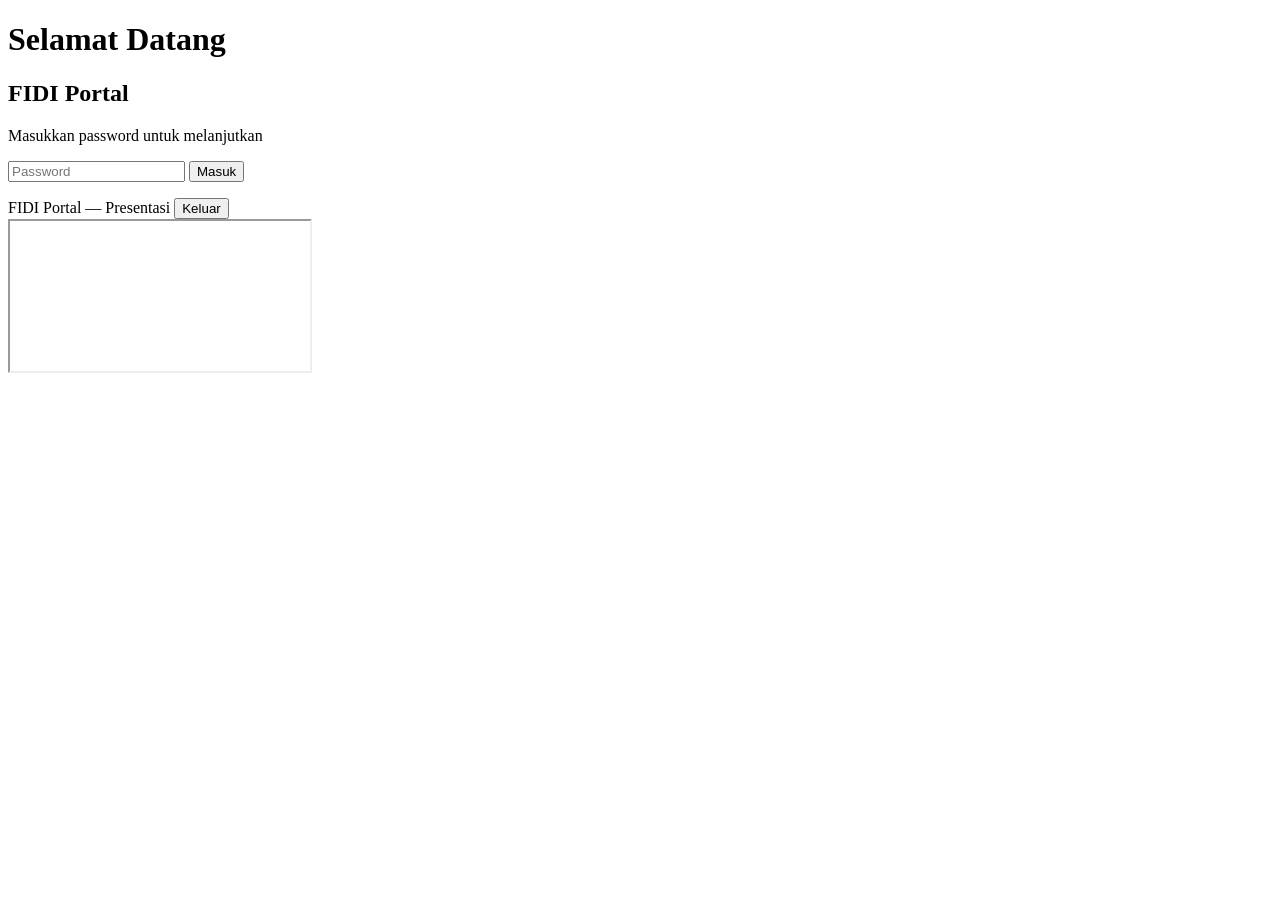
==== index.html @ 44d4aec3 "Rename index-1[1].html to index.html" ====
<!DOCTYPE html>
<html lang="id">
<head>
<meta charset="UTF-8">
<meta name="viewport" content="width=device-width, initial-scale=1.0">
<title>FIDI Portal</title>
<link rel="stylesheet" href="style.css">
</head>
<body>

  <!-- LAYAR PASSWORD -->
  <div id="gate" class="screen">
    <div class="card">
      <h1>Selamat Datang</h1>
      <h2>FIDI Portal</h2>
      <p class="subtitle">Masukkan password untuk melanjutkan</p>

      <form id="loginForm">
        <input type="password" id="passwordInput" placeholder="Password" autocomplete="off" required>
        <button type="submit">Masuk</button>
      </form>

      <p id="errorMsg" class="error"></p>
    </div>
  </div>

  <!-- HALAMAN INTI (MUNCUL SETELAH PASSWORD BENAR) -->
  <div id="content" class="screen hidden">
    <header class="topbar">
      <span>FIDI Portal — Presentasi</span>
      <button id="logoutBtn">Keluar</button>
    </header>
    <iframe id="pdfFrame" src="" title="Presentasi"></iframe>
  </div>

  <script src="script.js"></script>
</body>
</html>
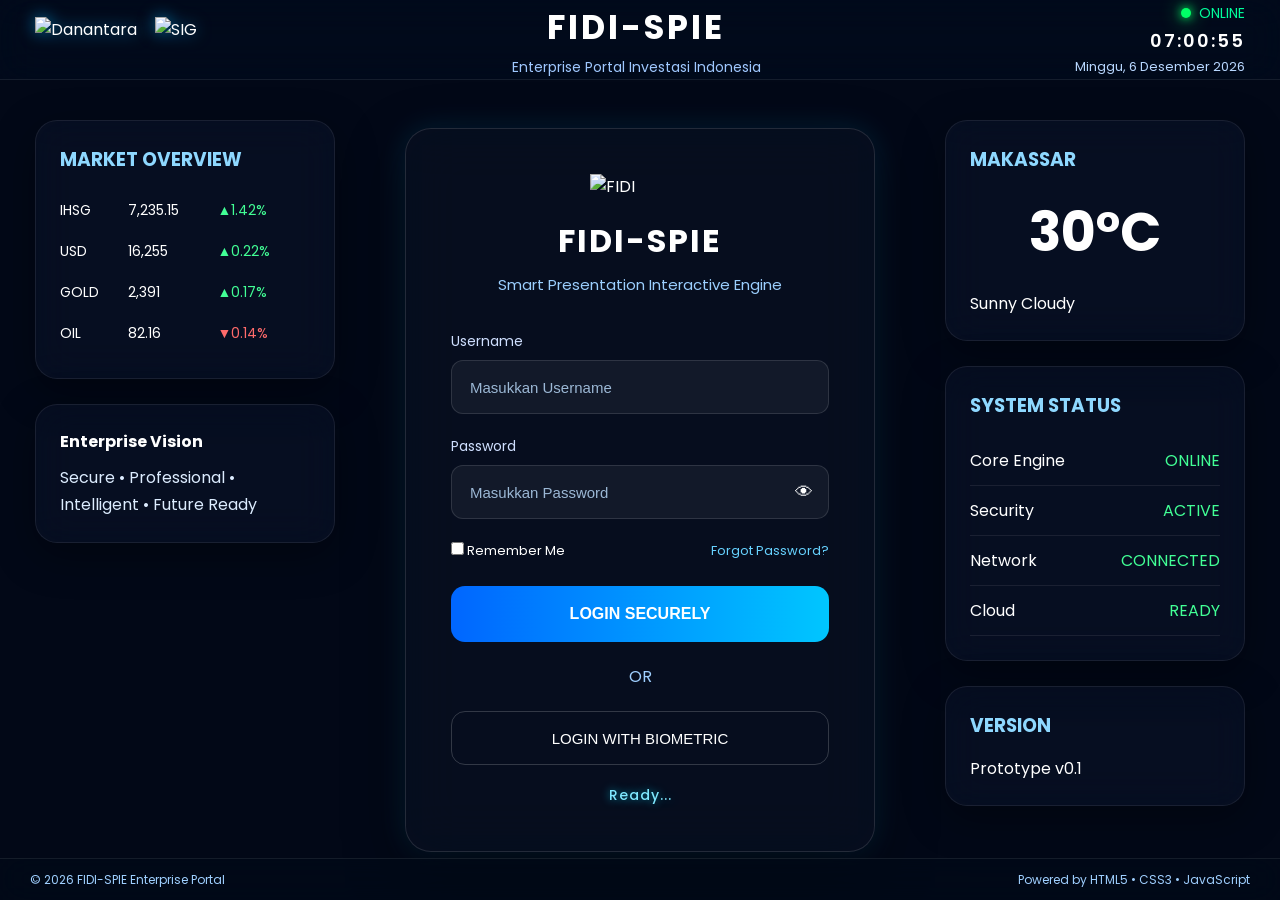
==== commit 01dd85de: "Rename Index.html to index.html" ====
--- a/index.html
+++ b/index.html
@@ -1,38 +1,491 @@
 <!DOCTYPE html>
 <html lang="id">
+
 <head>
+
 <meta charset="UTF-8">
-<meta name="viewport" content="width=device-width, initial-scale=1.0">
-<title>FIDI Portal</title>
-<link rel="stylesheet" href="style.css">
+
+<meta name="viewport"
+content="width=device-width, initial-scale=1.0">
+
+<title>
+
+FIDI-SPIE | Enterprise Portal Investasi Indonesia
+
+</title>
+
+<link rel="preconnect"
+href="https://fonts.googleapis.com">
+
+<link rel="preconnect"
+href="https://fonts.gstatic.com"
+crossorigin>
+
+<link href="https://fonts.googleapis.com/css2?family=Poppins:wght@300;400;500;600;700;800&display=swap"
+rel="stylesheet">
+  
+<link rel="icon"
+href="assets/favicon.png"
+type="image/png"> 
+<link rel="stylesheet"
+href="style.css">
+
 </head>
+
 <body>
 
-  <!-- LAYAR PASSWORD -->
-  <div id="gate" class="screen">
-    <div class="card">
-      <h1>Selamat Datang</h1>
-      <h2>FIDI Portal</h2>
-      <p class="subtitle">Masukkan password untuk melanjutkan</p>
-
-      <form id="loginForm">
-        <input type="password" id="passwordInput" placeholder="Password" autocomplete="off" required>
-        <button type="submit">Masuk</button>
-      </form>
-
-      <p id="errorMsg" class="error"></p>
-    </div>
-  </div>
-
-  <!-- HALAMAN INTI (MUNCUL SETELAH PASSWORD BENAR) -->
-  <div id="content" class="screen hidden">
-    <header class="topbar">
-      <span>FIDI Portal — Presentasi</span>
-      <button id="logoutBtn">Keluar</button>
-    </header>
-    <iframe id="pdfFrame" src="" title="Presentasi"></iframe>
-  </div>
-
-  <script src="script.js"></script>
+<!-- ===================================================== -->
+<!-- Animated Background -->
+<!-- ===================================================== -->
+<div id="animated-background">
+
+    <div id="bg-sky"></div>
+
+    <div id="bg-globe"></div>
+
+    <div id="bg-network"></div>
+
+    <div id="bg-nodes"></div>
+
+    <div id="bg-city"></div>
+
+    <div id="bg-street"></div>
+
+    <div id="bg-graph"></div>
+
+    <div id="bg-glow"></div>
+
+</div>
+  
+<!-- ===================================================== -->
+<!-- Header -->
+<!-- ===================================================== -->
+
+<header class="top-bar">
+
+<div class="left-logo">
+
+<img
+src="assets/logo-danantara.png"
+alt="Danantara"
+class="logo-company">
+
+<img
+src="assets/logo-sig.png"
+alt="SIG"
+class="logo-company">
+
+</div>
+
+<div class="portal-title">
+
+<h1>
+
+FIDI-SPIE
+
+</h1>
+
+<p>
+
+Enterprise Portal Investasi Indonesia
+
+</p>
+
+</div>
+
+<div class="right-status">
+
+<div class="status-online">
+
+<span class="online-dot"></span>
+
+ONLINE
+
+</div>
+
+<div id="liveClock">
+
+09:35:45
+
+</div>
+
+<div id="liveDate">
+
+Loading...
+
+</div>
+
+</div>
+
+</header>
+
+<!-- ===================================================== -->
+<!-- Main Container -->
+<!-- ===================================================== -->
+
+<main class="container">
+
+<!-- ================= LEFT ================= -->
+
+<section class="left-panel">
+
+<div class="market-card">
+
+<h3>
+
+MARKET OVERVIEW
+
+</h3>
+
+<table>
+
+<tr>
+
+<td>IHSG</td>
+
+<td>7,235.15</td>
+
+<td class="green">
+
+▲1.42%
+
+</td>
+
+</tr>
+
+<tr>
+
+<td>USD</td>
+
+<td>16,255</td>
+
+<td class="green">
+
+▲0.22%
+
+</td>
+
+</tr>
+
+<tr>
+
+<td>GOLD</td>
+
+<td>2,391</td>
+
+<td class="green">
+
+▲0.17%
+
+</td>
+
+</tr>
+
+<tr>
+
+<td>OIL</td>
+
+<td>82.16</td>
+
+<td class="red">
+
+▼0.14%
+
+</td>
+
+</tr>
+
+</table>
+
+</div>
+
+<div class="quote-card">
+
+<h4>
+
+Enterprise Vision
+
+</h4>
+
+<p>
+
+Secure
+
+•
+
+Professional
+
+•
+
+Intelligent
+
+•
+
+Future Ready
+
+</p>
+
+</div>
+
+</section>
+
+<!-- ================= CENTER ================= -->
+
+<section class="center-panel">
+
+<div class="login-card">
+
+<img
+src="assets/logo-fidi-spie.png"
+class="main-logo"
+alt="FIDI">
+
+<h2>
+
+FIDI-SPIE
+
+</h2>
+
+<h3>
+
+Smart Presentation Interactive Engine
+
+</h3>
+<form id="loginForm">
+
+<div class="input-group">
+
+<label>
+
+Username
+
+</label>
+
+<input
+type="text"
+id="username"
+placeholder="Masukkan Username"
+autocomplete="off">
+
+</div>
+
+<div class="input-group">
+
+<label>
+
+Password
+
+</label>
+
+<div class="password-box">
+
+<input
+type="password"
+id="password"
+placeholder="Masukkan Password">
+
+<button
+type="button"
+id="togglePassword">
+
+👁
+
+</button>
+
+</div>
+
+</div>
+
+<div class="option-row">
+
+<label class="remember">
+
+<input
+type="checkbox"
+id="remember">
+
+Remember Me
+
+</label>
+
+<a
+href="#"
+class="forgot">
+
+Forgot Password?
+
+</a>
+
+</div>
+
+<button
+type="button"
+class="login-button"
+onclick="login()">
+
+LOGIN SECURELY
+
+</button>
+
+<div class="separator">
+
+<span>
+
+OR
+
+</span>
+
+</div>
+
+<button
+type="button"
+class="biometric-button">
+
+LOGIN WITH BIOMETRIC
+
+</button>
+
+<div id="loginStatus">
+
+Ready...
+
+</div>
+
+</form>
+
+</div>
+
+</section>
+
+<!-- ================= RIGHT PANEL ================= -->
+
+<section class="right-panel">
+
+<div class="weather-card">
+
+<h3>
+
+MAKASSAR
+
+</h3>
+
+<div class="temperature">
+
+30°C
+
+</div>
+
+<p>
+
+Sunny Cloudy
+
+</p>
+
+</div>
+
+<div class="system-card">
+
+<h3>
+
+SYSTEM STATUS
+
+</h3>
+
+<ul>
+
+<li>
+
+Core Engine
+
+<span class="green">
+
+ONLINE
+
+</span>
+
+</li>
+
+<li>
+
+Security
+
+<span class="green">
+
+ACTIVE
+
+</span>
+
+</li>
+
+<li>
+
+Network
+
+<span class="green">
+
+CONNECTED
+
+</span>
+
+</li>
+
+<li>
+
+Cloud
+
+<span class="green">
+
+READY
+
+</span>
+
+</li>
+
+</ul>
+
+</div>
+
+<div class="version-card">
+
+<h3>
+
+VERSION
+
+</h3>
+
+<p>
+
+Prototype v0.1
+
+</p>
+
+</div>
+
+</section>
+
+</main>
+
+<footer>
+
+<div class="footer-left">
+
+© 2026 FIDI-SPIE Enterprise Portal
+
+</div>
+
+<div class="footer-right">
+
+Powered by HTML5 • CSS3 • JavaScript
+
+</div>
+
+</footer>
+
+<script src="script.js"></script>
+
+<div id="loadingScreen">
+
+</div>
 </body>
-</html>
+
+  </html>
--- a/style.css
+++ b/style.css
@@ -0,0 +1,1968 @@
+/* ==========================================================
+   FIDI-SPIE Enterprise Portal
+   STYLE.CSS
+   PART 2A
+   ========================================================== */
+
+*{
+    margin:0;
+    padding:0;
+    box-sizing:border-box;
+}
+
+html,
+body{
+
+    width:100%;
+    height:100%;
+
+    font-family:'Poppins',sans-serif;
+
+    overflow:hidden;
+
+    background:#020817;
+
+    color:#ffffff;
+
+}
+/* ==========================================================
+   Background Engine v2
+   ========================================================== */
+
+#animated-background{
+
+    position:fixed;
+
+    inset:0;
+
+    overflow:hidden;
+
+    z-index:-100;
+
+}
+
+/* ================= SKY ================= */
+
+#bg-sky{
+
+    position:absolute;
+
+    inset:0;
+
+    background-image:url("assets/background/sky.webp");
+
+    background-size:cover;
+
+    background-position:center;
+
+}
+
+/* ================= GLOBE ================= */
+
+#bg-globe{
+
+    position:absolute;
+
+    inset:0;
+
+    background-image:url("assets/background/globe.png");
+
+    background-size:cover;
+
+    background-position:center;
+
+    pointer-events:none;
+
+}
+
+/* ================= NETWORK ================= */
+
+#bg-network{
+
+    position:absolute;
+
+    inset:0;
+
+    background-image:url("assets/background/network.svg");
+
+    background-size:cover;
+
+    background-position:center;
+
+    pointer-events:none;
+
+}
+
+/* ================= NODE ================= */
+
+#bg-nodes{
+
+    position:absolute;
+
+    inset:0;
+
+    background-image:url("assets/background/nodes.svg");
+
+    background-size:cover;
+
+    background-position:center;
+
+    pointer-events:none;
+
+}
+
+/* ================= CITY ================= */
+
+#bg-city{
+
+    position:absolute;
+
+    inset:0;
+
+    background-image:url("assets/background/city.png");
+
+    background-size:cover;
+
+    background-position:center;
+
+}
+
+/* ================= STREET ================= */
+
+#bg-street{
+
+    position:absolute;
+
+    inset:0;
+
+    background-image:url("assets/background/streetlight.png");
+
+    background-size:cover;
+
+    background-position:center;
+
+}
+
+/* ================= GRAPH ================= */
+
+#bg-graph{
+
+    position:absolute;
+
+    inset:0;
+
+    background-image:url("assets/background/graph.svg");
+
+    background-size:cover;
+
+    background-position:center;
+
+}
+
+/* ================= GLOW ================= */
+
+#bg-glow{
+
+    position:absolute;
+
+    inset:0;
+
+    background-image:url("assets/background/glow.png");
+
+    background-size:cover;
+
+    background-position:center;
+
+   }
+* ==========================================================
+   Animated Background
+   ========================================================== */
+
+#animated-background{
+
+    position:fixed;
+
+    top:0;
+    left:0;
+
+    width:100%;
+    height:100%;
+
+    z-index:-10;
+
+    background-image:url("assets/background.webp");
+
+    background-size:cover;
+
+    background-position:center;
+
+    background-repeat:no-repeat;
+
+}
+
+.background-overlay{
+
+    position:absolute;
+
+    inset:0;
+
+    background:
+
+    linear-gradient(
+
+    135deg,
+
+    rgba(2,10,30,.82),
+
+    rgba(5,35,70,.55),
+
+    rgba(1,5,18,.88)
+
+    );
+
+}
+
+.background-glow{
+
+    position:absolute;
+
+    width:900px;
+
+    height:900px;
+
+    border-radius:50%;
+
+    top:-220px;
+
+    right:-220px;
+
+    background:
+
+    radial-gradient(
+
+    circle,
+
+    rgba(0,170,255,.28),
+
+    transparent 70%
+
+    );
+
+    filter:blur(70px);
+
+}
+
+.background-grid{
+
+    position:absolute;
+
+    inset:0;
+
+    background-image:
+
+    linear-gradient(
+
+    rgba(255,255,255,.03) 1px,
+
+    transparent 1px),
+
+    linear-gradient(
+
+    90deg,
+
+    rgba(255,255,255,.03) 1px,
+
+    transparent 1px);
+
+    background-size:60px 60px;
+
+}
+
+.background-network{
+
+    position:absolute;
+
+    inset:0;
+
+}
+
+.background-particles{
+
+    position:absolute;
+
+    inset:0;
+
+}
+
+.background-city{
+
+    position:absolute;
+
+    inset:0;
+
+}
+
+.background-globe{
+
+    position:absolute;
+
+    inset:0;
+
+}
+
+.background-graph{
+
+    position:absolute;
+
+    inset:0;
+
+}
+
+/* ==========================================================
+   Header
+   ========================================================== */
+
+.top-bar{
+
+    position:fixed;
+
+    top:0;
+
+    left:0;
+
+    width:100%;
+
+    height:80px;
+
+    padding:0 35px;
+
+    display:flex;
+
+    justify-content:space-between;
+
+    align-items:center;
+
+    backdrop-filter:blur(18px);
+
+    background:rgba(0,15,35,.35);
+
+    border-bottom:1px solid rgba(255,255,255,.08);
+
+    z-index:100;
+
+}
+
+.left-logo{
+
+    display:flex;
+
+    align-items:center;
+
+    gap:18px;
+
+}
+
+.logo-company{
+
+    height:46px;
+
+    object-fit:contain;
+
+    filter:
+
+    drop-shadow(0 0 8px rgba(0,180,255,.6));
+
+}
+
+.portal-title{
+
+    text-align:center;
+
+}
+
+.portal-title h1{
+
+    font-size:34px;
+
+    font-weight:700;
+
+    letter-spacing:3px;
+
+    color:#ffffff;
+
+}
+
+.portal-title p{
+
+    margin-top:4px;
+
+    font-size:14px;
+
+    color:#9fc8ff;
+
+}
+
+.right-status{
+
+    display:flex;
+
+    flex-direction:column;
+
+    align-items:flex-end;
+
+    gap:3px;
+
+}
+
+.status-online{
+
+    display:flex;
+
+    align-items:center;
+
+    gap:8px;
+
+    color:#00ff9c;
+
+    font-size:14px;
+
+}
+
+.online-dot{
+
+    width:10px;
+
+    height:10px;
+
+    border-radius:50%;
+
+    background:#00ff66;
+
+    box-shadow:
+
+    0 0 10px #00ff66,
+
+    0 0 20px #00ff66;
+
+}
+
+#liveClock{
+
+    font-size:18px;
+
+    font-weight:600;
+
+}
+
+#liveDate{
+
+    font-size:13px;
+
+    color:#b7d7ff;
+
+}
+
+/* ==========================================================
+   Main Layout
+   ========================================================== */
+
+.container{
+
+    width:100%;
+
+    height:100vh;
+
+    display:grid;
+
+    grid-template-columns:
+
+    300px
+
+    1fr
+
+    300px;
+
+    gap:30px;
+
+    padding:
+
+    120px
+
+    35px
+
+    40px;
+
+}
+
+.left-panel{
+
+    display:flex;
+
+    flex-direction:column;
+
+    gap:25px;
+
+}
+
+.center-panel{
+
+    display:flex;
+
+    justify-content:center;
+
+    align-items:center;
+
+}
+
+.right-panel{
+
+    display:flex;
+
+    flex-direction:column;
+
+    gap:25px;
+
+}
+/* ==========================================================
+   LOGIN CARD
+   ========================================================== */
+
+.login-card{
+
+    width:100%;
+    max-width:470px;
+
+    padding:45px;
+
+    border-radius:26px;
+
+    background:rgba(12,22,42,.42);
+
+    backdrop-filter:blur(25px);
+
+    border:1px solid rgba(255,255,255,.12);
+
+    box-shadow:
+
+    0 20px 60px rgba(0,0,0,.45),
+
+    0 0 30px rgba(0,180,255,.15);
+
+}
+
+.main-logo{
+
+    display:block;
+
+    width:100px;
+
+    margin:0 auto 18px;
+
+}
+
+.login-card h2{
+
+    text-align:center;
+
+    font-size:32px;
+
+    font-weight:700;
+
+    letter-spacing:2px;
+
+}
+
+.login-card h3{
+
+    margin-top:8px;
+
+    text-align:center;
+
+    color:#9ccfff;
+
+    font-size:15px;
+
+    font-weight:400;
+
+    margin-bottom:35px;
+
+}
+
+/* ==========================================================
+   INPUT
+   ========================================================== */
+
+.input-group{
+
+    margin-bottom:22px;
+
+}
+
+.input-group label{
+
+    display:block;
+
+    margin-bottom:8px;
+
+    color:#cfdfff;
+
+    font-size:14px;
+
+}
+
+.input-group input{
+
+    width:100%;
+
+    height:54px;
+
+    padding:0 18px;
+
+    border-radius:12px;
+
+    border:1px solid rgba(255,255,255,.12);
+
+    background:rgba(255,255,255,.05);
+
+    color:#ffffff;
+
+    font-size:15px;
+
+    outline:none;
+
+}
+
+.input-group input::placeholder{
+
+    color:#9cb8d5;
+
+}
+
+.password-box{
+
+    position:relative;
+
+}
+
+.password-box button{
+
+    position:absolute;
+
+    right:16px;
+
+    top:50%;
+
+    transform:translateY(-50%);
+
+    background:none;
+
+    border:none;
+
+    color:white;
+
+    cursor:pointer;
+
+    font-size:18px;
+
+}
+
+/* ==========================================================
+   OPTION
+   ========================================================== */
+
+.option-row{
+
+    display:flex;
+
+    justify-content:space-between;
+
+    align-items:center;
+
+    margin-bottom:25px;
+
+}
+
+.option-row label{
+
+    font-size:13px;
+
+}
+
+.option-row a{
+
+    color:#67d2ff;
+
+    text-decoration:none;
+
+    font-size:13px;
+
+}
+
+/* ==========================================================
+   BUTTON
+   ========================================================== */
+
+.login-button{
+
+    width:100%;
+
+    height:56px;
+
+    border:none;
+
+    border-radius:14px;
+
+    cursor:pointer;
+
+    font-size:16px;
+
+    font-weight:600;
+
+    color:white;
+
+    background:
+
+    linear-gradient(
+
+    90deg,
+
+    #0066ff,
+
+    #00c6ff
+
+    );
+
+}
+
+.separator{
+
+    margin:22px 0;
+
+    text-align:center;
+
+    color:#9fcfff;
+
+}
+
+.biometric-button{
+
+    width:100%;
+
+    height:54px;
+
+    border-radius:14px;
+
+    cursor:pointer;
+
+    background:transparent;
+
+    border:1px solid rgba(255,255,255,.18);
+
+    color:white;
+
+    font-size:15px;
+
+}
+
+#loginStatus{
+
+    margin-top:20px;
+
+    text-align:center;
+
+    color:#79d8ff;
+
+    font-size:13px;
+
+}
+
+/* ==========================================================
+   MARKET CARD
+   ========================================================== */
+
+.market-card,
+.quote-card,
+.weather-card,
+.system-card,
+.version-card{
+
+    padding:24px;
+
+    border-radius:22px;
+
+    background:rgba(15,28,52,.35);
+
+    backdrop-filter:blur(18px);
+
+    border:1px solid rgba(255,255,255,.08);
+
+    box-shadow:
+
+    0 12px 40px rgba(0,0,0,.35);
+
+}
+
+.market-card h3,
+.weather-card h3,
+.system-card h3,
+.version-card h3{
+
+    margin-bottom:16px;
+
+    color:#8ed8ff;
+
+}
+
+.market-card table{
+
+    width:100%;
+
+    border-collapse:collapse;
+
+}
+
+.market-card td{
+
+    padding:10px 0;
+
+    font-size:14px;
+
+}
+
+.green{
+
+    color:#42ff96;
+
+}
+
+.red{
+
+    color:#ff6b6b;
+
+}
+
+.quote-card h4{
+
+    margin-bottom:10px;
+
+}
+
+.quote-card p{
+
+    line-height:1.7;
+
+    color:#dcecff;
+
+}
+
+/* ==========================================================
+   WEATHER
+   ========================================================== */
+
+.temperature{
+
+    font-size:54px;
+
+    font-weight:700;
+
+    text-align:center;
+
+    margin:18px 0;
+
+}
+
+/* ==========================================================
+   SYSTEM
+   ========================================================== */
+
+.system-card ul{
+
+    list-style:none;
+
+}
+
+.system-card li{
+
+    display:flex;
+
+    justify-content:space-between;
+
+    padding:12px 0;
+
+    border-bottom:1px solid rgba(255,255,255,.08);
+
+}
+
+/* ==========================================================
+   FOOTER
+   ========================================================== */
+
+footer{
+
+    position:fixed;
+
+    bottom:0;
+
+    left:0;
+
+    width:100%;
+
+    height:42px;
+
+    padding:0 30px;
+
+    display:flex;
+
+    justify-content:space-between;
+
+    align-items:center;
+
+    background:rgba(0,12,25,.45);
+
+    backdrop-filter:blur(16px);
+
+    border-top:1px solid rgba(255,255,255,.08);
+
+    font-size:12px;
+
+    color:#9fcfff;
+
+}
+/* ==========================================================
+   PART 2C
+   Animation + Responsive
+   ========================================================== */
+
+/* ============================
+   LOGIN CARD GLOW
+============================ */
+
+.login-card{
+
+    animation:
+
+    cardGlow 4s ease-in-out infinite;
+
+}
+
+@keyframes cardGlow{
+
+    0%{
+
+        box-shadow:
+
+        0 0 25px rgba(0,180,255,.20);
+
+    }
+
+    50%{
+
+        box-shadow:
+
+        0 0 45px rgba(0,220,255,.45);
+
+    }
+
+    100%{
+
+        box-shadow:
+
+        0 0 25px rgba(0,180,255,.20);
+
+    }
+
+}
+
+/* ============================
+   ONLINE DOT
+============================ */
+
+.online-dot{
+
+    animation:
+
+    pulse 1.8s infinite;
+
+}
+
+@keyframes pulse{
+
+    0%{
+
+        transform:scale(1);
+
+        opacity:1;
+
+    }
+
+    50%{
+
+        transform:scale(1.4);
+
+        opacity:.4;
+
+    }
+
+    100%{
+
+        transform:scale(1);
+
+        opacity:1;
+
+    }
+
+}
+
+/* ============================
+   BUTTON
+============================ */
+
+.login-button{
+
+    transition:.35s;
+
+}
+
+.login-button:hover{
+
+    transform:
+
+    translateY(-2px);
+
+    box-shadow:
+
+    0 0 25px rgba(0,180,255,.50);
+
+}
+
+.biometric-button{
+
+    transition:.35s;
+
+}
+
+.biometric-button:hover{
+
+    background:
+
+    rgba(255,255,255,.08);
+
+}
+
+/* ============================
+   INPUT
+============================ */
+
+.input-group input{
+
+    transition:.30s;
+
+}
+
+.input-group input:focus{
+
+    border-color:#00c6ff;
+
+    box-shadow:
+
+    0 0 20px rgba(0,180,255,.35);
+
+}
+
+/* ============================
+   CARD
+============================ */
+
+.market-card,
+.quote-card,
+.weather-card,
+.system-card,
+.version-card{
+
+    transition:.35s;
+
+}
+
+.market-card:hover,
+.quote-card:hover,
+.weather-card:hover,
+.system-card:hover,
+.version-card:hover{
+
+    transform:
+
+    translateY(-5px);
+
+}
+
+/* ============================
+   LOGO
+============================ */
+
+.logo-company{
+
+    transition:.4s;
+
+}
+
+.logo-company:hover{
+
+    transform:scale(1.08);
+
+}
+
+/* ============================
+   LOGIN LOGO
+============================ */
+
+.main-logo{
+
+    animation:
+
+    logoFloat 5s ease-in-out infinite;
+
+}
+
+@keyframes logoFloat{
+
+    0%{
+
+        transform:translateY(0);
+
+    }
+
+    50%{
+
+        transform:translateY(-8px);
+
+    }
+
+    100%{
+
+        transform:translateY(0);
+
+    }
+
+}
+
+/* ============================
+   LIVE CLOCK
+============================ */
+
+#liveClock{
+
+    letter-spacing:2px;
+
+}
+
+/* ============================
+   SCROLLBAR
+============================ */
+
+::-webkit-scrollbar{
+
+    width:8px;
+
+}
+
+::-webkit-scrollbar-thumb{
+
+    background:#0099ff;
+
+    border-radius:20px;
+
+}
+
+/* ============================
+   RESPONSIVE TABLET
+============================ */
+
+@media(max-width:1200px){
+
+.container{
+
+grid-template-columns:
+
+250px
+
+1fr
+
+250px;
+
+gap:20px;
+
+}
+
+.login-card{
+
+max-width:420px;
+
+}
+
+}
+
+/* ============================
+   RESPONSIVE MOBILE
+============================ */
+
+@media(max-width:900px){
+
+body{
+
+overflow:auto;
+
+}
+
+.top-bar{
+
+height:auto;
+
+padding:18px;
+
+flex-direction:column;
+
+gap:15px;
+
+}
+
+.container{
+
+display:flex;
+
+flex-direction:column;
+
+padding:
+
+170px
+
+18px
+
+70px;
+
+}
+
+.left-panel{
+
+order:2;
+
+}
+
+.center-panel{
+
+order:1;
+
+}
+
+.right-panel{
+
+order:3;
+
+}
+
+.login-card{
+
+width:100%;
+
+padding:30px;
+
+}
+
+.portal-title h1{
+
+font-size:28px;
+
+}
+
+.portal-title p{
+
+font-size:13px;
+
+}
+
+.logo-company{
+
+height:38px;
+
+}
+
+.main-logo{
+
+width:85px;
+
+}
+
+.temperature{
+
+font-size:42px;
+
+}
+
+footer{
+
+position:relative;
+
+height:auto;
+
+padding:15px;
+
+flex-direction:column;
+
+gap:5px;
+
+}
+
+}
+
+/* ============================
+   RESPONSIVE SMALL PHONE
+============================ */
+
+@media(max-width:480px){
+
+.login-card{
+
+padding:25px;
+
+}
+
+.portal-title h1{
+
+font-size:22px;
+
+}
+
+.login-card h2{
+
+font-size:24px;
+
+}
+
+.login-card h3{
+
+font-size:13px;
+
+}
+
+.login-button{
+
+height:50px;
+
+}
+
+.biometric-button{
+
+height:50px;
+
+}
+
+.market-card,
+.quote-card,
+.weather-card,
+.system-card,
+.version-card{
+
+padding:18px;
+
+}
+
+}
+
+/* ==========================================================
+   END STYLE.CSS
+   ========================================================== */
+@keyframes shake {
+
+0%{transform:translateX(0);}
+20%{transform:translateX(-8px);}
+40%{transform:translateX(8px);}
+60%{transform:translateX(-8px);}
+80%{transform:translateX(8px);}
+100%{transform:translateX(0);}
+
+}
+
+.shake{
+
+animation:shake .5s;
+
+}
+/*==========================================================
+PART 3C
+==========================================================*/
+
+.background-globe{
+
+animation:
+globePulse 3s infinite;
+
+}
+
+@keyframes globePulse{
+
+0%{
+
+opacity:.85;
+
+}
+
+50%{
+
+opacity:1;
+
+}
+
+100%{
+
+opacity:.85;
+
+}
+
+}
+
+.background-city{
+
+animation:
+cityLight 1.5s infinite alternate;
+
+}
+
+@keyframes cityLight{
+
+0%{
+
+filter:brightness(.92);
+
+}
+
+100%{
+
+filter:brightness(1.15);
+
+}
+
+}
+
+.background-graph{
+
+background-size:300% 100%;
+
+animation:
+graphMove 10s linear infinite;
+
+}
+
+@keyframes graphMove{
+
+0%{
+
+background-position:0 0;
+
+}
+
+100%{
+
+background-position:1000px 0;
+
+}
+
+   }
+/*==========================================================
+ FIDI-SPIE ENTERPRISE BACKGROUND ENGINE V1.0
+ PART 4A
+==========================================================*/
+
+/* ---------- SKY ---------- */
+
+#bg-sky{
+
+position:absolute;
+
+inset:0;
+
+background:url("assets/background/sky.webp")
+center center/cover no-repeat;
+
+animation:skyMove 60s linear infinite;
+
+z-index:1;
+
+}
+
+/* ---------- GLOBE ---------- */
+
+#bg-globe{
+
+position:absolute;
+
+inset:0;
+
+background:url("assets/background/globe.png")
+center center/cover no-repeat;
+
+animation:globeGlow 6s ease-in-out infinite;
+
+z-index:2;
+
+}
+
+/* ---------- CITY ---------- */
+
+#bg-city{
+
+position:absolute;
+
+inset:0;
+
+background:url("assets/background/city.png")
+center center/cover no-repeat;
+
+animation:cityPulse 4s ease-in-out infinite;
+
+z-index:3;
+
+}
+
+/* ---------- GLOW ---------- */
+
+#bg-glow{
+
+position:absolute;
+
+inset:0;
+
+background:url("assets/background/glow.png")
+center center/cover no-repeat;
+
+mix-blend-mode:screen;
+
+animation:glowPulse 5s ease-in-out infinite;
+
+z-index:4;
+
+pointer-events:none;
+
+}
+/*==========================================================
+KEYFRAME
+==========================================================*/
+
+@keyframes skyMove{
+
+0%{
+
+transform:scale(1);
+
+}
+
+50%{
+
+transform:scale(1.03);
+
+}
+
+100%{
+
+transform:scale(1);
+
+}
+
+}
+
+@keyframes globeGlow{
+
+0%{
+
+opacity:.88;
+
+transform:scale(1);
+
+}
+
+50%{
+
+opacity:1;
+
+transform:scale(1.015);
+
+}
+
+100%{
+
+opacity:.88;
+
+transform:scale(1);
+
+}
+
+}
+
+@keyframes cityPulse{
+
+0%{
+
+filter:brightness(.95);
+
+}
+
+50%{
+
+filter:brightness(1.08);
+
+}
+
+100%{
+
+filter:brightness(.95);
+
+}
+
+}
+
+@keyframes glowPulse{
+
+0%{
+
+opacity:.35;
+
+}
+
+50%{
+
+opacity:.8;
+
+}
+
+100%{
+
+opacity:.35;
+
+}
+
+   }
+/* ==========================================================
+   PART 4D
+   Background Animation Engine
+========================================================== */
+
+#bg-sky,
+#bg-globe,
+#bg-network,
+#bg-nodes,
+#bg-city,
+#bg-street,
+#bg-graph,
+#bg-glow{
+
+    position:fixed;
+
+    top:0;
+
+    left:0;
+
+    width:100%;
+
+    height:100%;
+
+    pointer-events:none;
+
+    background-repeat:no-repeat;
+
+    background-position:center;
+
+    background-size:cover;
+
+}
+
+/* Sky */
+
+#bg-sky{
+
+    background-image:url("assets/background/sky.webp");
+
+    z-index:-20;
+
+}
+
+/* Glow */
+
+#bg-glow{
+
+    background-image:url("assets/background/glow.png");
+
+    mix-blend-mode:screen;
+
+    opacity:.55;
+
+    animation:glowPulse 4s ease-in-out infinite;
+
+    z-index:-19;
+
+}
+
+/* Globe */
+
+#bg-globe{
+
+    background-image:url("assets/background/globe.png");
+
+    background-position:left center;
+
+    background-size:42%;
+
+    animation:globeFloat 18s ease-in-out infinite;
+
+    z-index:-18;
+
+}
+
+/* Network */
+
+#bg-network{
+
+    background-image:url("assets/background/network.svg");
+
+    background-position:left center;
+
+    background-size:42%;
+
+    opacity:.45;
+
+    animation:networkBlink 2.5s infinite alternate;
+
+    z-index:-17;
+
+}
+
+/* Nodes */
+
+#bg-nodes{
+
+    background-image:url("assets/background/nodes.svg");
+
+    background-position:left center;
+
+    background-size:42%;
+
+    animation:nodesBlink 1.3s infinite alternate;
+
+    z-index:-16;
+
+}
+
+/* City */
+
+#bg-city{
+
+    background-image:url("assets/background/city.png");
+
+    background-position:right bottom;
+
+    background-size:46%;
+
+    z-index:-15;
+
+}
+
+/* Street */
+
+#bg-street{
+
+    background-image:url("assets/background/streetlight.png");
+
+    background-position:right bottom;
+
+    background-size:46%;
+
+    opacity:.85;
+
+    animation:streetBlink 2s infinite;
+
+    z-index:-14;
+
+}
+
+/* Graph */
+
+#bg-graph{
+
+    background-image:url("assets/background/graph.svg");
+
+    background-position:right center;
+
+    background-size:45%;
+
+    animation:graphMove 3s infinite alternate;
+
+    z-index:-13;
+
+}
+
+/* ================= Animations ================= */
+
+@keyframes glowPulse{
+
+0%{opacity:.35;}
+
+50%{opacity:.8;}
+
+100%{opacity:.35;}
+
+}
+
+@keyframes globeFloat{
+
+0%{transform:translateY(0px);}
+
+50%{transform:translateY(-8px);}
+
+100%{transform:translateY(0px);}
+
+}
+
+@keyframes nodesBlink{
+
+from{opacity:.35;}
+
+to{opacity:1;}
+
+}
+
+@keyframes networkBlink{
+
+from{opacity:.20;}
+
+to{opacity:.70;}
+
+}
+
+@keyframes streetBlink{
+
+0%{opacity:.65;}
+
+50%{opacity:1;}
+
+100%{opacity:.65;}
+
+}
+
+@keyframes graphMove{
+
+0%{
+
+transform:translateY(0px);
+
+}
+
+100%{
+
+transform:translateY(-8px);
+
+}
+
+}
+/*==========================================================
+ Build 0.4
+ Part 5D
+==========================================================*/
+
+.login-button{
+
+transition:
+
+all .35s ease;
+
+}
+
+input{
+
+transition:
+
+all .30s ease;
+
+}
+
+#loginStatus{
+
+font-size:14px;
+
+font-weight:500;
+
+letter-spacing:1px;
+
+color:#7FE8FF;
+
+text-shadow:
+
+0 0 8px rgba(0,220,255,.60);
+
+}
+/*==========================================================
+ Build 0.4
+ Part 5E
+==========================================================*/
+
+.portal-title h1{
+
+transition:
+
+all .4s ease;
+
+}
+
+.login-card{
+
+transition:
+
+all .35s ease;
+
+}
+
+.login-card:hover{
+
+transform:
+
+translateY(-4px);
+
+box-shadow:
+
+0 18px 50px
+
+rgba(0,180,255,.28);
+
+}
+
+.market-card,
+.weather-card,
+.system-card,
+.version-card,
+.quote-card{
+
+transition:
+
+all .35s ease;
+
+}
+
+.market-card:hover,
+.weather-card:hover,
+.system-card:hover,
+.version-card:hover,
+.quote-card:hover{
+
+transform:
+
+translateY(-3px);
+
+}
+
+body{
+
+text-rendering:
+
+optimizeLegibility;
+
+-webkit-font-smoothing:
+
+antialiased;
+
+}
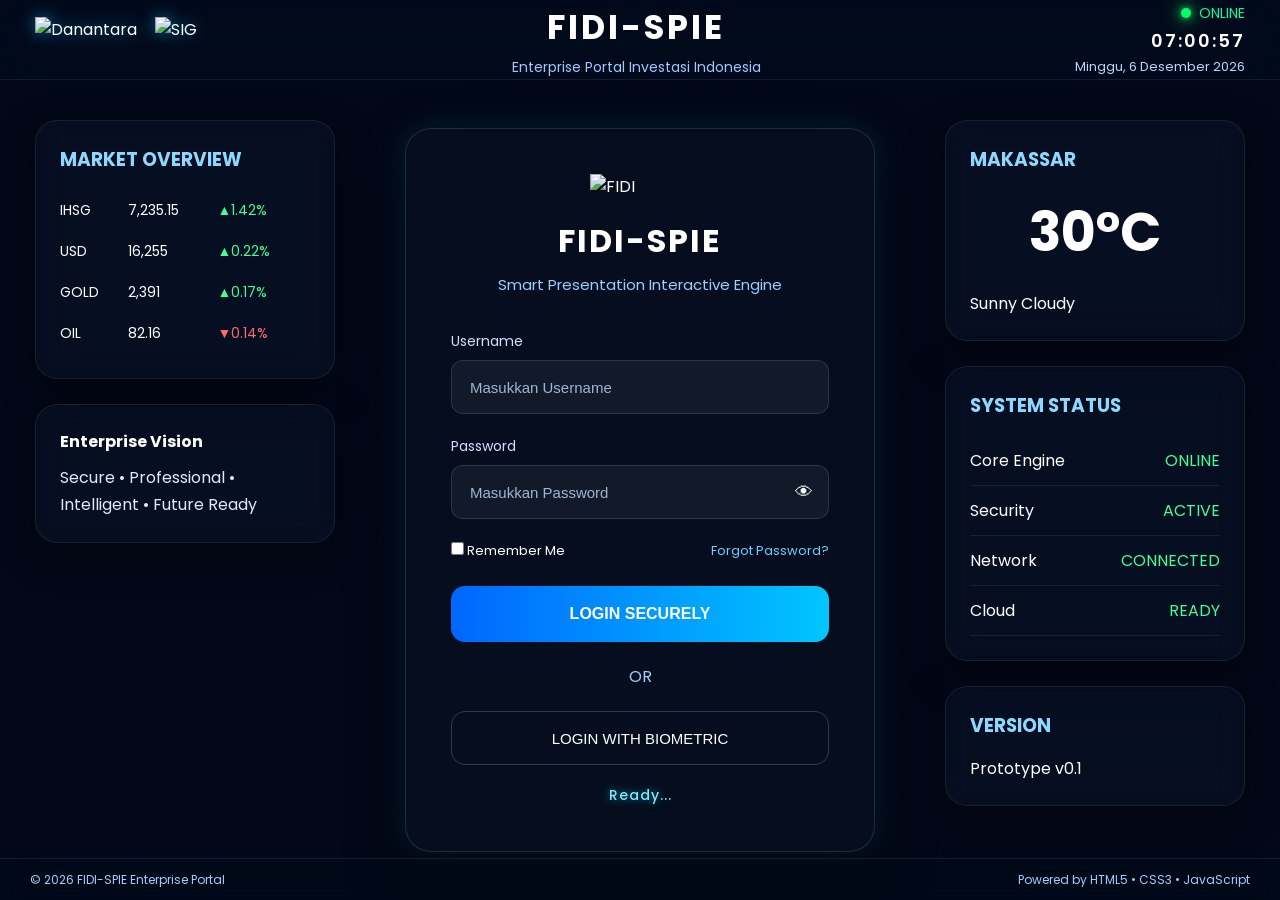
==== commit fb360ca4: "Update index.html" ====
--- a/index.html
+++ b/index.html
@@ -236,7 +236,7 @@
 <div class="login-card">
 
 <img
-src="assets/logo-fidi-spie.png"
+src="assets/logo-fidi.png"
 class="main-logo"
 alt="FIDI">
 
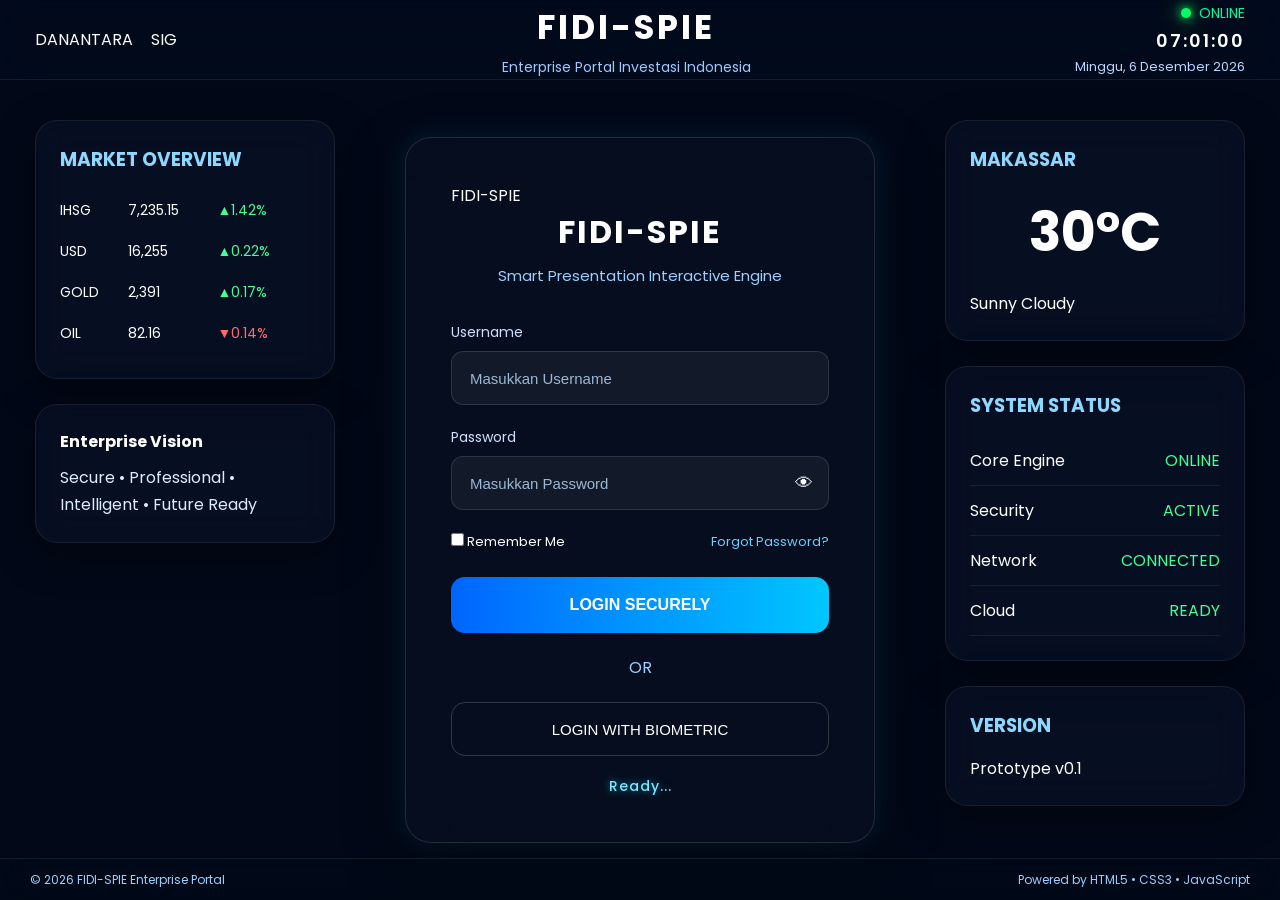
==== commit ef2e4853: "Update index.html" ====
--- a/index.html
+++ b/index.html
@@ -62,18 +62,19 @@
 <!-- ===================================================== -->
 
 <header class="top-bar">
-
 <div class="left-logo">
 
-<img
-src="assets/logo-danantara.png"
-alt="Danantara"
-class="logo-company">
-
-<img
-src="assets/logo-sig.png"
-alt="SIG"
-class="logo-company">
+<div class="logo-danantara">
+
+DANANTARA
+
+</div>
+
+<div class="logo-sig">
+
+SIG
+
+</div>
 
 </div>
 
@@ -234,11 +235,12 @@
 <section class="center-panel">
 
 <div class="login-card">
-
-<img
-src="assets/logo-fidi.png"
-class="main-logo"
-alt="FIDI">
+<div class="logo-fidi">
+
+FIDI-SPIE
+
+</div>
+
 
 <h2>
 
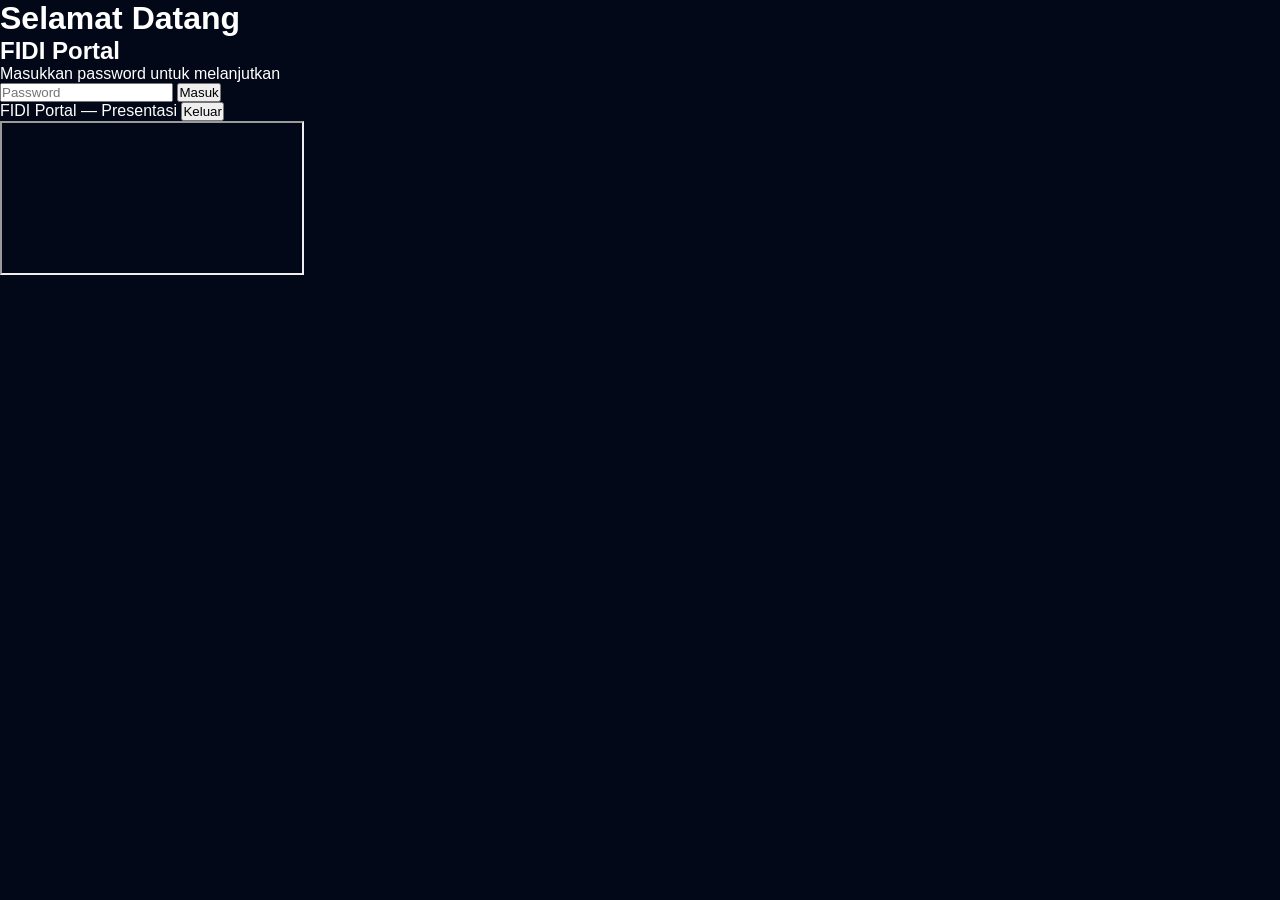
==== commit b3dce57f: "Rename index7.html to index.html" ====
--- a/index.html
+++ b/index.html
@@ -1,493 +1,38 @@
 <!DOCTYPE html>
 <html lang="id">
-
 <head>
-
 <meta charset="UTF-8">
-
-<meta name="viewport"
-content="width=device-width, initial-scale=1.0">
-
-<title>
-
-FIDI-SPIE | Enterprise Portal Investasi Indonesia
-
-</title>
-
-<link rel="preconnect"
-href="https://fonts.googleapis.com">
-
-<link rel="preconnect"
-href="https://fonts.gstatic.com"
-crossorigin>
-
-<link href="https://fonts.googleapis.com/css2?family=Poppins:wght@300;400;500;600;700;800&display=swap"
-rel="stylesheet">
-  
-<link rel="icon"
-href="assets/favicon.png"
-type="image/png"> 
-<link rel="stylesheet"
-href="style.css">
-
+<meta name="viewport" content="width=device-width, initial-scale=1.0">
+<title>FIDI Portal</title>
+<link rel="stylesheet" href="style.css">
 </head>
-
 <body>
 
-<!-- ===================================================== -->
-<!-- Animated Background -->
-<!-- ===================================================== -->
-<div id="animated-background">
+  <!-- LAYAR PASSWORD -->
+  <div id="gate" class="screen">
+    <div class="card">
+      <h1>Selamat Datang</h1>
+      <h2>FIDI Portal</h2>
+      <p class="subtitle">Masukkan password untuk melanjutkan</p>
 
-    <div id="bg-sky"></div>
+      <form id="loginForm">
+        <input type="password" id="passwordInput" placeholder="Password" autocomplete="off" required>
+        <button type="submit">Masuk</button>
+      </form>
 
-    <div id="bg-globe"></div>
+      <p id="errorMsg" class="error"></p>
+    </div>
+  </div>
 
-    <div id="bg-network"></div>
+  <!-- HALAMAN INTI (MUNCUL SETELAH PASSWORD BENAR) -->
+  <div id="content" class="screen hidden">
+    <header class="topbar">
+      <span>FIDI Portal — Presentasi</span>
+      <button id="logoutBtn">Keluar</button>
+    </header>
+    <iframe id="pdfFrame" src="" title="Presentasi"></iframe>
+  </div>
 
-    <div id="bg-nodes"></div>
-
-    <div id="bg-city"></div>
-
-    <div id="bg-street"></div>
-
-    <div id="bg-graph"></div>
-
-    <div id="bg-glow"></div>
-
-</div>
-  
-<!-- ===================================================== -->
-<!-- Header -->
-<!-- ===================================================== -->
-
-<header class="top-bar">
-<div class="left-logo">
-
-<div class="logo-danantara">
-
-DANANTARA
-
-</div>
-
-<div class="logo-sig">
-
-SIG
-
-</div>
-
-</div>
-
-<div class="portal-title">
-
-<h1>
-
-FIDI-SPIE
-
-</h1>
-
-<p>
-
-Enterprise Portal Investasi Indonesia
-
-</p>
-
-</div>
-
-<div class="right-status">
-
-<div class="status-online">
-
-<span class="online-dot"></span>
-
-ONLINE
-
-</div>
-
-<div id="liveClock">
-
-09:35:45
-
-</div>
-
-<div id="liveDate">
-
-Loading...
-
-</div>
-
-</div>
-
-</header>
-
-<!-- ===================================================== -->
-<!-- Main Container -->
-<!-- ===================================================== -->
-
-<main class="container">
-
-<!-- ================= LEFT ================= -->
-
-<section class="left-panel">
-
-<div class="market-card">
-
-<h3>
-
-MARKET OVERVIEW
-
-</h3>
-
-<table>
-
-<tr>
-
-<td>IHSG</td>
-
-<td>7,235.15</td>
-
-<td class="green">
-
-▲1.42%
-
-</td>
-
-</tr>
-
-<tr>
-
-<td>USD</td>
-
-<td>16,255</td>
-
-<td class="green">
-
-▲0.22%
-
-</td>
-
-</tr>
-
-<tr>
-
-<td>GOLD</td>
-
-<td>2,391</td>
-
-<td class="green">
-
-▲0.17%
-
-</td>
-
-</tr>
-
-<tr>
-
-<td>OIL</td>
-
-<td>82.16</td>
-
-<td class="red">
-
-▼0.14%
-
-</td>
-
-</tr>
-
-</table>
-
-</div>
-
-<div class="quote-card">
-
-<h4>
-
-Enterprise Vision
-
-</h4>
-
-<p>
-
-Secure
-
-•
-
-Professional
-
-•
-
-Intelligent
-
-•
-
-Future Ready
-
-</p>
-
-</div>
-
-</section>
-
-<!-- ================= CENTER ================= -->
-
-<section class="center-panel">
-
-<div class="login-card">
-<div class="logo-fidi">
-
-FIDI-SPIE
-
-</div>
-
-
-<h2>
-
-FIDI-SPIE
-
-</h2>
-
-<h3>
-
-Smart Presentation Interactive Engine
-
-</h3>
-<form id="loginForm">
-
-<div class="input-group">
-
-<label>
-
-Username
-
-</label>
-
-<input
-type="text"
-id="username"
-placeholder="Masukkan Username"
-autocomplete="off">
-
-</div>
-
-<div class="input-group">
-
-<label>
-
-Password
-
-</label>
-
-<div class="password-box">
-
-<input
-type="password"
-id="password"
-placeholder="Masukkan Password">
-
-<button
-type="button"
-id="togglePassword">
-
-👁
-
-</button>
-
-</div>
-
-</div>
-
-<div class="option-row">
-
-<label class="remember">
-
-<input
-type="checkbox"
-id="remember">
-
-Remember Me
-
-</label>
-
-<a
-href="#"
-class="forgot">
-
-Forgot Password?
-
-</a>
-
-</div>
-
-<button
-type="button"
-class="login-button"
-onclick="login()">
-
-LOGIN SECURELY
-
-</button>
-
-<div class="separator">
-
-<span>
-
-OR
-
-</span>
-
-</div>
-
-<button
-type="button"
-class="biometric-button">
-
-LOGIN WITH BIOMETRIC
-
-</button>
-
-<div id="loginStatus">
-
-Ready...
-
-</div>
-
-</form>
-
-</div>
-
-</section>
-
-<!-- ================= RIGHT PANEL ================= -->
-
-<section class="right-panel">
-
-<div class="weather-card">
-
-<h3>
-
-MAKASSAR
-
-</h3>
-
-<div class="temperature">
-
-30°C
-
-</div>
-
-<p>
-
-Sunny Cloudy
-
-</p>
-
-</div>
-
-<div class="system-card">
-
-<h3>
-
-SYSTEM STATUS
-
-</h3>
-
-<ul>
-
-<li>
-
-Core Engine
-
-<span class="green">
-
-ONLINE
-
-</span>
-
-</li>
-
-<li>
-
-Security
-
-<span class="green">
-
-ACTIVE
-
-</span>
-
-</li>
-
-<li>
-
-Network
-
-<span class="green">
-
-CONNECTED
-
-</span>
-
-</li>
-
-<li>
-
-Cloud
-
-<span class="green">
-
-READY
-
-</span>
-
-</li>
-
-</ul>
-
-</div>
-
-<div class="version-card">
-
-<h3>
-
-VERSION
-
-</h3>
-
-<p>
-
-Prototype v0.1
-
-</p>
-
-</div>
-
-</section>
-
-</main>
-
-<footer>
-
-<div class="footer-left">
-
-© 2026 FIDI-SPIE Enterprise Portal
-
-</div>
-
-<div class="footer-right">
-
-Powered by HTML5 • CSS3 • JavaScript
-
-</div>
-
-</footer>
-
-<script src="script.js"></script>
-
-<div id="loadingScreen">
-
-</div>
+  <script src="script.js"></script>
 </body>
-
-  </html>
+</html>
--- a/style.css
+++ b/style.css
@@ -31,7 +31,9 @@
 
 #animated-background{
 
-    position:fixed;
+    position:sticky;
+   
+    top:0;
 
     inset:0;
 
@@ -61,11 +63,46 @@
 
 #bg-globe{
 
+position:absolute;
+
+top:50%;
+
+left:8%;
+
+width:42vw;
+
+height:42vw;
+
+max-width:620px;
+
+max-height:620px;
+
+transform:translateY(-50%);
+
+background:url("assets/background/globe.svg")
+center center
+no-repeat;
+
+background-size:contain;
+
+opacity:.55;
+
+animation:globeRotate 80s linear infinite;
+
+z-index:1;
+
+}
+
+
+/* ================= NETWORK ================= */
+
+#bg-network{
+
     position:absolute;
 
     inset:0;
 
-    background-image:url("assets/background/globe.png");
+    background-image:url("assets/background/network.svg");
 
     background-size:cover;
 
@@ -75,15 +112,15 @@
 
 }
 
-/* ================= NETWORK ================= */
-
-#bg-network{
+/* ================= NODE ================= */
+
+#bg-nodes{
 
     position:absolute;
 
     inset:0;
 
-    background-image:url("assets/background/network.svg");
+    background-image:url("assets/background/nodes.svg");
 
     background-size:cover;
 
@@ -93,88 +130,90 @@
 
 }
 
-/* ================= NODE ================= */
-
-#bg-nodes{
+/* ================= CITY ================= */
+
+#bg-city{
+
+position:absolute;
+
+right:0;
+
+bottom:0;
+
+width:58%;
+
+height:42%;
+
+background:url("assets/background/city.svg")
+bottom right
+no-repeat;
+
+background-size:contain;
+
+opacity:.92;
+
+z-index:2;
+}  
+/* ================= STREET ================= */
+
+#bg-street{
+
+position:absolute;
+
+right:0;
+
+bottom:0;
+
+width:58%;
+
+height:42%;
+
+background:url("assets/background/streetlight.svg")
+bottom right
+no-repeat;
+
+background-size:contain;
+
+animation:streetLight 2s ease-in-out infinite;
+
+z-index:3;
+
+}
+
+/* ================= GRAPH ================= */
+
+#bg-graph{
 
     position:absolute;
 
     inset:0;
 
-    background-image:url("assets/background/nodes.svg");
+    background-image:url("assets/background/graph.svg");
 
     background-size:cover;
 
     background-position:center;
 
-    pointer-events:none;
-
-}
-
-/* ================= CITY ================= */
-
-#bg-city{
+}
+
+/* ================= GLOW ================= */
+
+#bg-glow{
 
     position:absolute;
 
     inset:0;
 
-    background-image:url("assets/background/city.png");
+    background-image:url("assets/background/glow.png");
 
     background-size:cover;
 
     background-position:center;
 
-}
-
-/* ================= STREET ================= */
-
-#bg-street{
-
-    position:absolute;
-
-    inset:0;
-
-    background-image:url("assets/background/streetlight.png");
-
-    background-size:cover;
-
-    background-position:center;
-
-}
-
-/* ================= GRAPH ================= */
-
-#bg-graph{
-
-    position:absolute;
-
-    inset:0;
-
-    background-image:url("assets/background/graph.svg");
-
-    background-size:cover;
-
-    background-position:center;
-
-}
-
-/* ================= GLOW ================= */
-
-#bg-glow{
-
-    position:absolute;
-
-    inset:0;
-
-    background-image:url("assets/background/glow.png");
-
-    background-size:cover;
-
-    background-position:center;
-
    }
-* ==========================================================
+
+/*
+==========================================================
    Animated Background
    ========================================================== */
 
@@ -470,27 +509,27 @@
 
     width:100%;
 
-    height:100vh;
+    min-height:calc(100dvh-122);
 
     display:grid;
 
     grid-template-columns:
 
-    300px
-
-    1fr
-
-    300px;
+    minmax(250px,300px)
+
+    minmax(420px,1fr)
+
+    minmax(250px,300px);
 
     gap:30px;
 
-    padding:
-
-    120px
+    padding:110px 35px 60px;
+}
+    95px
 
     35px
 
-    40px;
+    60px;
 
 }
 
@@ -501,7 +540,6 @@
     flex-direction:column;
 
     gap:25px;
-
 }
 
 .center-panel{
@@ -510,7 +548,9 @@
 
     justify-content:center;
 
-    align-items:center;
+    align-items:flex-start;
+
+    padding-top:20px
 
 }
 
@@ -530,11 +570,19 @@
 .login-card{
 
     width:100%;
-    max-width:470px;
-
-    padding:45px;
-
-    border-radius:26px;
+    max-width:430px;
+    
+    max-height:calc(100dvh-170px);
+   
+    overflow-y:auto;
+   
+    padding:20px 28px;
+
+    max-height:calc(100vh-170px);
+
+    overflow-y:auto;
+   
+    border-radius:22px;
 
     background:rgba(12,22,42,.42);
 
@@ -564,7 +612,7 @@
 
     text-align:center;
 
-    font-size:32px;
+    font-size:26px;
 
     font-weight:700;
 
@@ -584,7 +632,7 @@
 
     font-weight:400;
 
-    margin-bottom:35px;
+    margin-bottom:18px;
 
 }
 
@@ -594,7 +642,7 @@
 
 .input-group{
 
-    margin-bottom:22px;
+    margin-bottom:10px;
 
 }
 
@@ -678,7 +726,7 @@
 
     align-items:center;
 
-    margin-bottom:25px;
+    margin-bottom:14px;
 
 }
 
@@ -736,7 +784,7 @@
 
 .separator{
 
-    margin:22px 0;
+    margin:12px 0;
 
     text-align:center;
 
@@ -899,7 +947,7 @@
 
 footer{
 
-    position:fixed;
+    position:relative;
 
     bottom:0;
 
@@ -1177,25 +1225,26 @@
    RESPONSIVE TABLET
 ============================ */
 
-@media(max-width:1200px){
+@media(max-width:1366px){
 
 .container{
 
 grid-template-columns:
 
-250px
+220px
 
 1fr
 
-250px;
-
-gap:20px;
-
+220px;
+
+gap:18px;
+   
+padding:95px 20px 45px;
 }
 
 .login-card{
 
-max-width:420px;
+max-width:430px;
 
 }
 
@@ -1333,13 +1382,13 @@
 
 .login-card h2{
 
-font-size:24px;
+font-size:22px;
 
 }
 
 .login-card h3{
 
-font-size:13px;
+font-size:12px;
 
 }
 
@@ -1466,179 +1515,7 @@
 }
 
    }
-/*==========================================================
- FIDI-SPIE ENTERPRISE BACKGROUND ENGINE V1.0
- PART 4A
-==========================================================*/
-
-/* ---------- SKY ---------- */
-
-#bg-sky{
-
-position:absolute;
-
-inset:0;
-
-background:url("assets/background/sky.webp")
-center center/cover no-repeat;
-
-animation:skyMove 60s linear infinite;
-
-z-index:1;
-
-}
-
-/* ---------- GLOBE ---------- */
-
-#bg-globe{
-
-position:absolute;
-
-inset:0;
-
-background:url("assets/background/globe.png")
-center center/cover no-repeat;
-
-animation:globeGlow 6s ease-in-out infinite;
-
-z-index:2;
-
-}
-
-/* ---------- CITY ---------- */
-
-#bg-city{
-
-position:absolute;
-
-inset:0;
-
-background:url("assets/background/city.png")
-center center/cover no-repeat;
-
-animation:cityPulse 4s ease-in-out infinite;
-
-z-index:3;
-
-}
-
-/* ---------- GLOW ---------- */
-
-#bg-glow{
-
-position:absolute;
-
-inset:0;
-
-background:url("assets/background/glow.png")
-center center/cover no-repeat;
-
-mix-blend-mode:screen;
-
-animation:glowPulse 5s ease-in-out infinite;
-
-z-index:4;
-
-pointer-events:none;
-
-}
-/*==========================================================
-KEYFRAME
-==========================================================*/
-
-@keyframes skyMove{
-
-0%{
-
-transform:scale(1);
-
-}
-
-50%{
-
-transform:scale(1.03);
-
-}
-
-100%{
-
-transform:scale(1);
-
-}
-
-}
-
-@keyframes globeGlow{
-
-0%{
-
-opacity:.88;
-
-transform:scale(1);
-
-}
-
-50%{
-
-opacity:1;
-
-transform:scale(1.015);
-
-}
-
-100%{
-
-opacity:.88;
-
-transform:scale(1);
-
-}
-
-}
-
-@keyframes cityPulse{
-
-0%{
-
-filter:brightness(.95);
-
-}
-
-50%{
-
-filter:brightness(1.08);
-
-}
-
-100%{
-
-filter:brightness(.95);
-
-}
-
-}
-
-@keyframes glowPulse{
-
-0%{
-
-opacity:.35;
-
-}
-
-50%{
-
-opacity:.8;
-
-}
-
-100%{
-
-opacity:.35;
-
-}
-
-   }
+
 /* ==========================================================
    PART 4D
    Background Animation Engine
@@ -1966,3 +1843,124 @@
 antialiased;
 
 }
+/*==========================================================
+ Build 0.5
+ Part 6D
+ Enterprise Text Logo
+==========================================================*/
+
+.logo-danantara{
+
+font-size:14px;
+
+font-weight:700;
+
+letter-spacing:2px;
+
+color:#8DEEFF;
+
+padding:8px 14px;
+
+border:1px solid rgba(120,230,255,.45);
+
+border-radius:8px;
+
+background:rgba(0,35,65,.30);
+
+backdrop-filter:blur(8px);
+
+}
+
+.logo-sig{
+
+font-size:14px;
+
+font-weight:700;
+
+letter-spacing:2px;
+
+color:#8DEEFF;
+
+padding:8px 14px;
+
+border:1px solid rgba(120,230,255,.45);
+
+border-radius:8px;
+
+background:rgba(0,35,65,.30);
+
+backdrop-filter:blur(8px);
+
+margin-left:10px;
+
+}
+
+.logo-fidi{
+
+font-size:38px;
+
+font-weight:800;
+
+letter-spacing:4px;
+
+text-align:center;
+
+margin-bottom:18px;
+
+background:linear-gradient(
+90deg,
+#CFFFFF,
+#5FD8FF,
+#00AFFF
+);
+
+-webkit-background-clip:text;
+
+-webkit-text-fill-color:transparent;
+
+text-shadow:
+
+0 0 18px rgba(0,210,255,.45);
+
+   }
+@keyframes globeRotate{
+
+0%{
+
+transform:
+translateY(-50%)
+rotate(0deg);
+
+}
+
+100%{
+
+transform:
+translateY(-50%)
+rotate(360deg);
+
+}
+
+}
+
+@keyframes streetLight{
+
+0%{
+
+opacity:.65;
+
+}
+
+50%{
+
+opacity:1;
+
+}
+
+100%{
+
+opacity:.65;
+
+}
+
+   }
